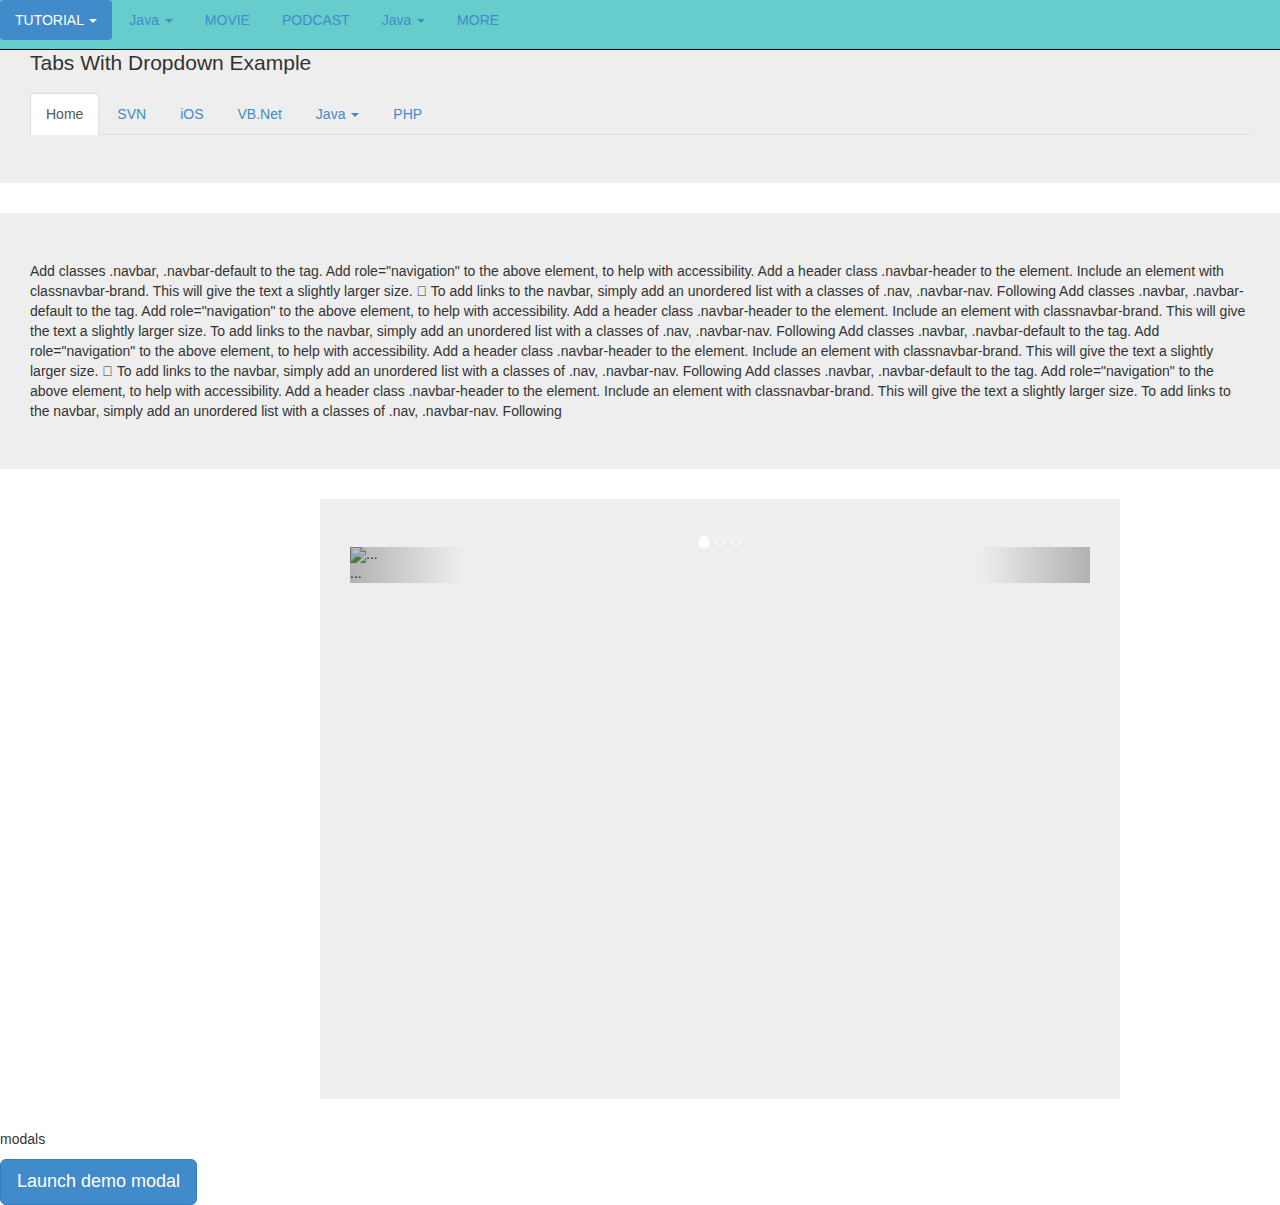
==== second.html @ f10f4ca7 "html basics" ====
<!DOCTYPE HTML>
<html lang = "en">
	<head>
	<title>BootStrap Page</title>
	 <meta  charset =" utf-8" name="viewport" content="width=device-width, initial-scale=1.0">     <!--initial scale helps to resize to all devices--> 
	    <link href="css/bootstrap.min.css" text="text/css" rel="stylesheet">
	    <link href="css/custom.css" text="text/css" rel="stylesheet">
	   <script  src ="js/jquery-1.9.0.js" type="text/javascript"></script>
	    <script  src ="js/bootstrap.min.js" type="text/javascript"></script>
	</head>
	<body>

<nav class="navbar navbar-inverse navbar-fixed-top">
<ul class ="nav  nav-pills ">
	
	<li class ="active"><a>TUTORIAL <span class="caret"></span></a></li>
	<li class="dropdown">   
        <a class="dropdown-toggle" data-toggle="dropdown" href="#">      
          Java <span class="caret"></span>   
              </a>      
          <ul class="dropdown-menu">       
                         <li><a href="#">Swing</a></li>      
                          <li><a href="#">jMeter</a></li>       
                          <li><a href="#">EJB</a></li>      
                          <li class="divider"></li>        
                           <li><a href="#">Separated link</a></li>   
               </ul>  
       </li>   
	<li> <a>MOVIE</a></li>
	<li><a>PODCAST</a></li>
	<li class="dropdown">   
        <a class="dropdown-toggle" data-toggle="dropdown" href="#">      
          Java <span class="caret"></span>   
              </a>      
          <ul class="dropdown-menu">       
                         <li><a href="#">Swing</a></li>      
                          <li><a href="#">jMeter</a></li>       
                          <li><a href="#">EJB</a></li>      
                          <li class="divider"></li>        
                           <li><a href="#">Separated link</a></li>   
               </ul>  
       </li>   
	<li> <a>MORE</a></li>
</ul>
</nav>
<div class= "jumbotron">

<p>Tabs With Dropdown Example</p> <ul class="nav nav-tabs">   
 <li class="active"><a href="#">Home</a></li>  
   <li><a href="#">SVN</a></li> 
    <li><a href="#">iOS</a></li>  
      <li><a href="#">VB.Net</a></li>  
      <li class="dropdown">   
        <a class="dropdown-toggle" data-toggle="dropdown" href="#">      
          Java <span class="caret"></span>   
              </a>      
          <ul class="dropdown-menu">       
                         <li><a href="#">Swing</a></li>      
                          <li><a href="#">jMeter</a></li>       
                          <li><a href="#">EJB</a></li>      
                          <li class="divider"></li>        
                           <li><a href="#">Separated link</a></li>   
               </ul>  
       </li>   
                       <li><a href="#">PHP</a></li> </ul> 
</div>
<div  class ="jumbotron">

Add classes .navbar, .navbar-default to the  tag. Add role="navigation" to the above element, to help with accessibility.  Add a header class .navbar-header to the  element. Include an element with classnavbar-brand. This will give the text a slightly larger size.  To add links to the navbar, simply add an unordered list with a classes of .nav, .navbar-nav. Following 
Add classes .navbar, .navbar-default to the  tag.  Add role="navigation" to the above element, to help with accessibility.  Add a header class .navbar-header to the  element. Include an element with classnavbar-brand. This will give the text a slightly larger size. To add links to the navbar, simply add an unordered list with a classes of .nav, .navbar-nav. Following 
Add classes .navbar, .navbar-default to the  tag. Add role="navigation" to the above element, to help with accessibility.  Add a header class .navbar-header to the  element. Include an element with classnavbar-brand. This will give the text a slightly larger size.  To add links to the navbar, simply add an unordered list with a classes of .nav, .navbar-nav. Following 
Add classes .navbar, .navbar-default to the  tag.  Add role="navigation" to the above element, to help with accessibility.  Add a header class .navbar-header to the  element. Include an element with classnavbar-brand. This will give the text a slightly larger size. To add links to the navbar, simply add an unordered list with a classes of .nav, .navbar-nav. Following 


</div>

 <div class ="jumbotron imagesize col-md-offset-3" >
<div id="carousel-example-generic" class="carousel slide" data-ride="carousel">
  <!-- Indicators -->
  <ol class="carousel-indicators">
    <li data-target="#carousel-example-generic" data-slide-to="0" class="active"></li>
    <li data-target="#carousel-example-generic" data-slide-to="1"></li>
    <li data-target="#carousel-example-generic" data-slide-to="2"></li>
  </ol>

  <!-- Wrapper for slides -->
  <div class="carousel-inner" role="listbox">
    <div class="item active">
      <img src="im.png" alt="...">
      <div class="carousel-caption">
        ...
      </div>
    </div>
    <div class="item">
      <img src="wp.jpg" alt="...">
      <div class="carousel-caption">
        ...
      </div>
    </div>
    <div class="item">
      <img src="wow.jpg" alt="...">
      <div class="carousel-caption">
        ...
      </div>
    </div>
    ...
  </div>

  <!-- Controls -->
  <a class="left carousel-control" href="#carousel-example-generic" role="button" data-slide="prev">
    <span class="glyphicon glyphicon-chevron-left" aria-hidden="true"></span>
    <span class="sr-only">Previous</span>
  </a>
  <a class="right carousel-control" href="#carousel-example-generic" role="button" data-slide="next">
    <span class="glyphicon glyphicon-chevron-right" aria-hidden="true"></span>
    <span class="sr-only">Next</span>
  </a>
</div>
 </div>

<p>modals</p>
<button class="btn btn-primary btn-lg" data-toggle="modal"  data-target="#myModal">    Launch demo modal </button>  
 <div class="modal fade" id="myModal" tabindex="-1" role="dialog"     aria-labelledby="myModalLabel" aria-hidden="true">  
   <div class="modal-dialog">   
       <div class="modal-content">       
          <div class="modal-header">        
               <button type="button" class="close" data-dismiss="modal" aria-hidden="true">   
           &times;           
             </button>   
       <h4 class="modal-title" id="myModalLabel">  
           Registration Form</h4> 
      </div>         
       <div class="modal-body">
          FirstName: <input type ="text" name="first" class ="input-block-level"placeholder="FirstName"/></br></br>
           LastName: <input type ="text" name="first" class ="input-block-level"placeholder="LastName"/></br></br>
       </div>     
         <div class="modal-footer">          
         <button type="button" class="btn btn-default"  data-dismiss="modal">Exit 
          </button>            
           <button type="button" class="btn btn-primary">Register
            </button>         
             </div>      
              </div>
          </div>




<script type="text/javas
cript"></script>
</body>
</html>
---- css/custom.css ----
.navbar-inverse{      
	background-color: #66CCCC;
}
.imagesize{
	width: 800px;
	height: 600px;

}
/*how to over write the nav bar colors in the index page with 
this new color*/
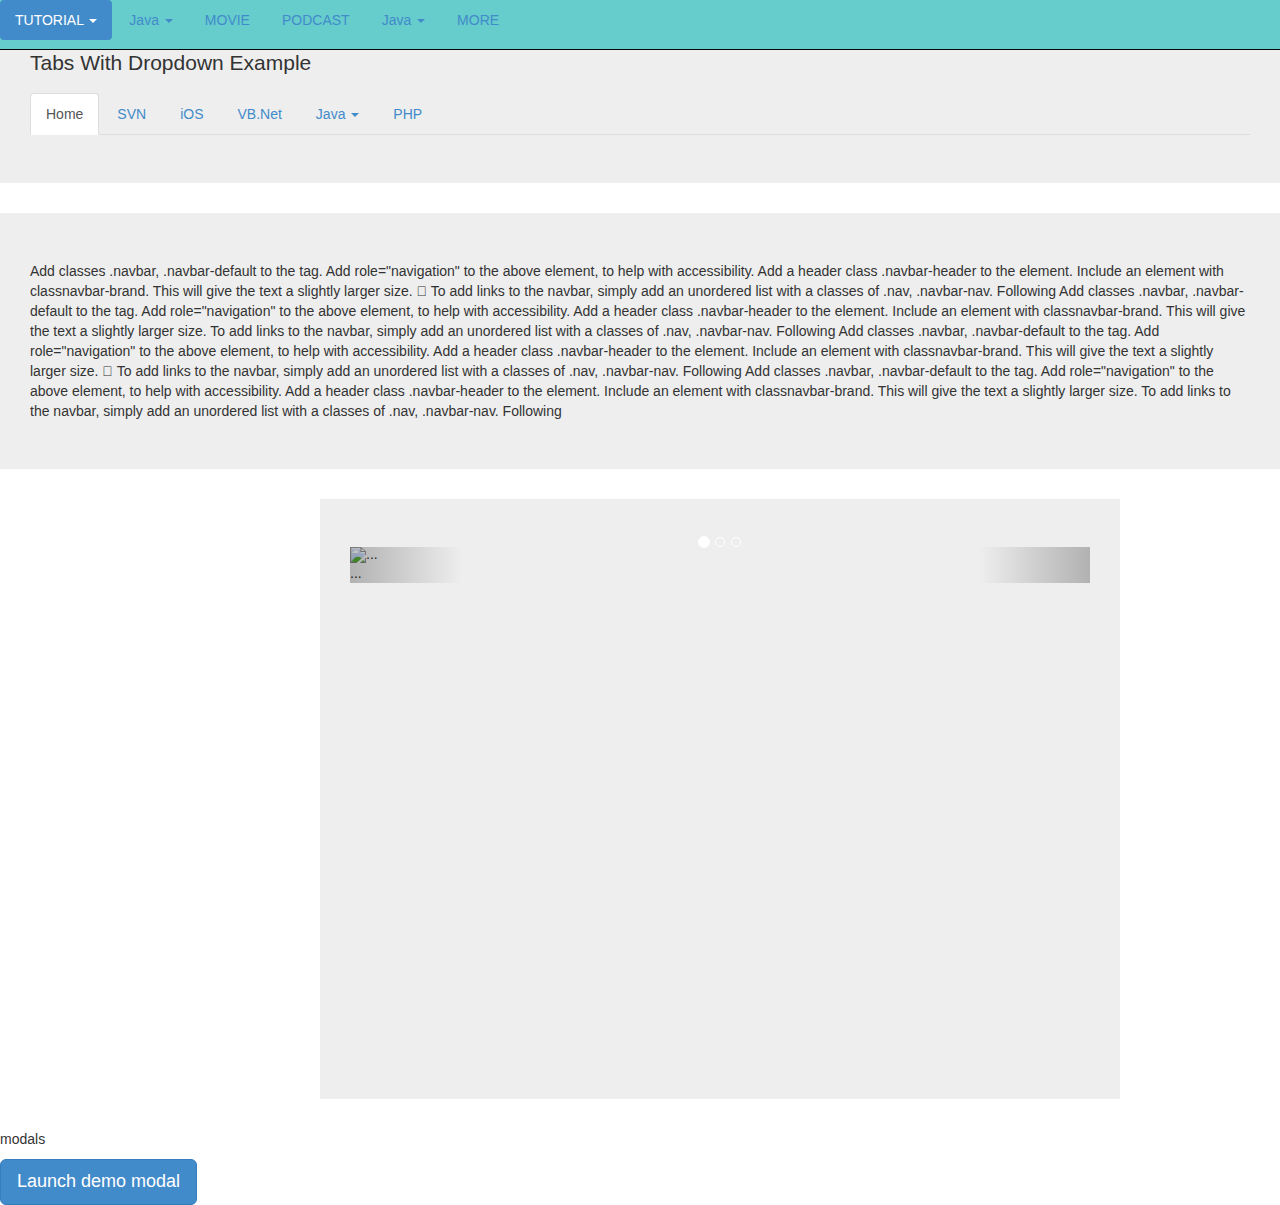
==== commit 3dd66d41: "html basics made changes" ====
--- a/second.html
+++ b/second.html
@@ -33,9 +33,11 @@
           Java <span class="caret"></span>   
               </a>      
           <ul class="dropdown-menu">       
-                         <li><a href="#">Swing</a></li>      
-                          <li><a href="#">jMeter</a></li>       
-                          <li><a href="#">EJB</a></li>      
+                         <li><a href="#">one</a></li>      
+                          <li><a href="#">two</a></li>       
+                          <li><a href="#">three</a></li> 
+                           <li><a href="#">five</a></li> 	
+<li><a href="#">four</a></li> 							   
                           <li class="divider"></li>        
                            <li><a href="#">Separated link</a></li>   
                </ul>  
